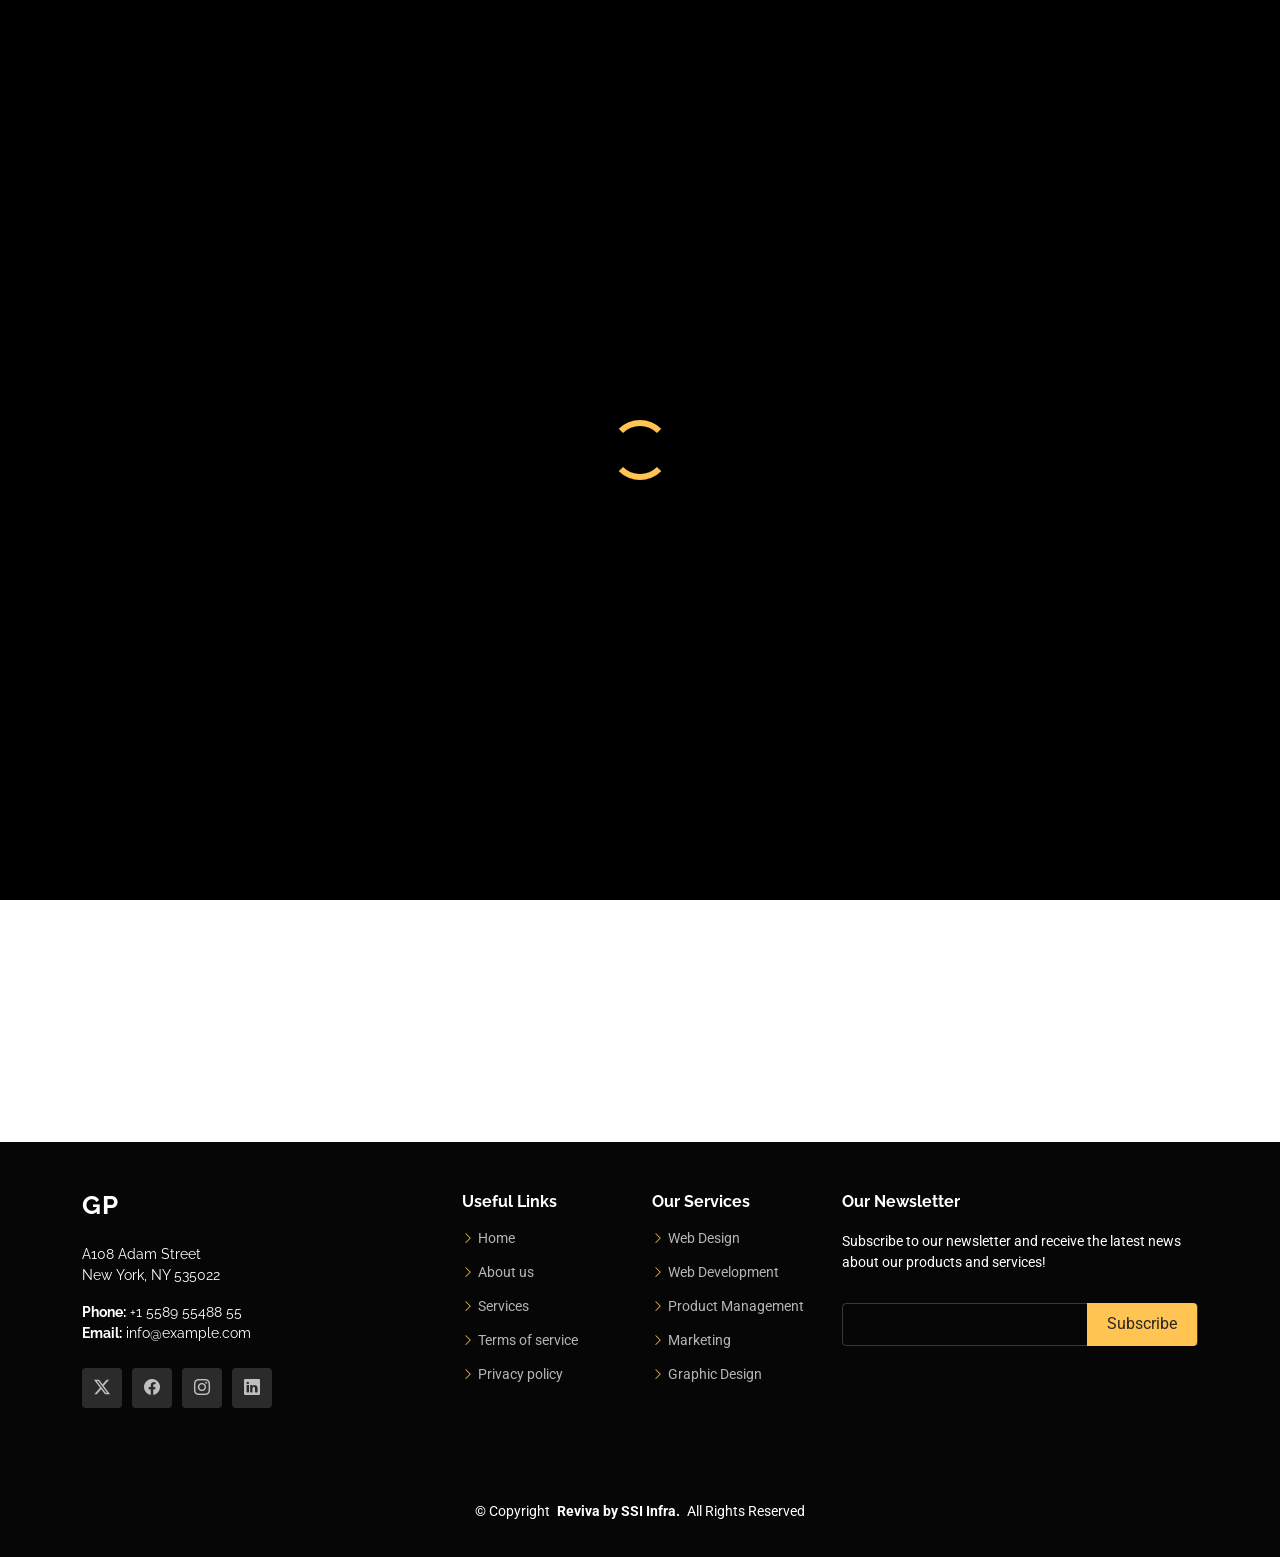
==== portfolio-details.html @ b987daed "Initial commit" ====
<!DOCTYPE html>
<html lang="en">

<head>
  <meta charset="utf-8">
  <meta content="width=device-width, initial-scale=1.0" name="viewport">
  <title>Portfolio Details - Gp Bootstrap Template</title>
  <meta name="description" content="">
  <meta name="keywords" content="">

  <!-- Favicons -->
  <link href="assets/img/favicon.png" rel="icon">
  <link href="assets/img/apple-touch-icon.png" rel="apple-touch-icon">

  <!-- Fonts -->
  <link href="https://fonts.googleapis.com" rel="preconnect">
  <link href="https://fonts.gstatic.com" rel="preconnect" crossorigin>
  <link href="https://fonts.googleapis.com/css2?family=Roboto:ital,wght@0,100;0,300;0,400;0,500;0,700;0,900;1,100;1,300;1,400;1,500;1,700;1,900&family=Poppins:ital,wght@0,100;0,200;0,300;0,400;0,500;0,600;0,700;0,800;0,900;1,100;1,200;1,300;1,400;1,500;1,600;1,700;1,800;1,900&family=Raleway:ital,wght@0,100;0,200;0,300;0,400;0,500;0,600;0,700;0,800;0,900;1,100;1,200;1,300;1,400;1,500;1,600;1,700;1,800;1,900&display=swap" rel="stylesheet">

  <!-- Vendor CSS Files -->
  <link href="assets/vendor/bootstrap/css/bootstrap.min.css" rel="stylesheet">
  <link href="assets/vendor/bootstrap-icons/bootstrap-icons.css" rel="stylesheet">
  <link href="assets/vendor/aos/aos.css" rel="stylesheet">
  <link href="assets/vendor/swiper/swiper-bundle.min.css" rel="stylesheet">
  <link href="assets/vendor/glightbox/css/glightbox.min.css" rel="stylesheet">

  <!-- Main CSS File -->
  <link href="assets/css/main.css" rel="stylesheet">

  <!-- =======================================================
  * Template Name: Gp
  * Template URL: https://bootstrapmade.com/gp-free-multipurpose-html-bootstrap-template/
  * Updated: Aug 15 2024 with Bootstrap v5.3.3
  * Author: BootstrapMade.com
  * License: https://bootstrapmade.com/license/
  ======================================================== -->
</head>

<body class="portfolio-details-page">

  <header id="header" class="header d-flex align-items-center position-relative">
    <div class="container-fluid container-xl position-relative d-flex align-items-center justify-content-between">

      <a href="index.html" class="logo d-flex align-items-center me-auto me-lg-0">
        <!-- Uncomment the line below if you also wish to use an image logo -->
        <!-- <img src="assets/img/logo.png" alt=""> -->
        <h1 class="sitename">GP</h1>
        <span>.</span>
      </a>

      <nav id="navmenu" class="navmenu">
        <ul>
          <li><a href="#hero">Home<br></a></li>
          <li><a href="#about">About</a></li>
          <li><a href="#services">Services</a></li>
          <li><a href="#portfolio">Portfolio</a></li>
          <li><a href="#team">Team</a></li>
          <li class="dropdown"><a href="#"><span>Dropdown</span> <i class="bi bi-chevron-down toggle-dropdown"></i></a>
            <ul>
              <li><a href="#">Dropdown 1</a></li>
              <li class="dropdown"><a href="#"><span>Deep Dropdown</span> <i class="bi bi-chevron-down toggle-dropdown"></i></a>
                <ul>
                  <li><a href="#">Deep Dropdown 1</a></li>
                  <li><a href="#">Deep Dropdown 2</a></li>
                  <li><a href="#">Deep Dropdown 3</a></li>
                  <li><a href="#">Deep Dropdown 4</a></li>
                  <li><a href="#">Deep Dropdown 5</a></li>
                </ul>
              </li>
              <li><a href="#">Dropdown 2</a></li>
              <li><a href="#">Dropdown 3</a></li>
              <li><a href="#">Dropdown 4</a></li>
            </ul>
          </li>
          <li><a href="#contact">Contact</a></li>
        </ul>
        <i class="mobile-nav-toggle d-xl-none bi bi-list"></i>
      </nav>

      <a class="btn-getstarted" href="index.html#about">Get Started</a>

    </div>
  </header>

  <main class="main">

    <!-- Page Title -->
    <div class="page-title" data-aos="fade">
      <div class="heading">
        <div class="container">
          <div class="row d-flex justify-content-center text-center">
            <div class="col-lg-8">
              <h1>Portfolio Details</h1>
              <p class="mb-0">Odio et unde deleniti. Deserunt numquam exercitationem. Officiis quo odio sint voluptas consequatur ut a odio voluptatem. Sit dolorum debitis veritatis natus dolores. Quasi ratione sint. Sit quaerat ipsum dolorem.</p>
            </div>
          </div>
        </div>
      </div>
      <nav class="breadcrumbs">
        <div class="container">
          <ol>
            <li><a href="index.html">Home</a></li>
            <li class="current">Portfolio Details</li>
          </ol>
        </div>
      </nav>
    </div><!-- End Page Title -->

    <!-- Portfolio Details Section -->
    <section id="portfolio-details" class="portfolio-details section">

      <div class="container" data-aos="fade-up" data-aos-delay="100">

        <div class="row gy-4">

          <div class="col-lg-8">
            <div class="portfolio-details-slider swiper init-swiper">

              <script type="application/json" class="swiper-config">
                {
                  "loop": true,
                  "speed": 600,
                  "autoplay": {
                    "delay": 5000
                  },
                  "slidesPerView": "auto",
                  "pagination": {
                    "el": ".swiper-pagination",
                    "type": "bullets",
                    "clickable": true
                  }
                }
              </script>

              <div class="swiper-wrapper align-items-center">

                <div class="swiper-slide">
                  <img src="assets/img/portfolio/app-1.jpg" alt="">
                </div>

                <div class="swiper-slide">
                  <img src="assets/img/portfolio/product-1.jpg" alt="">
                </div>

                <div class="swiper-slide">
                  <img src="assets/img/portfolio/branding-1.jpg" alt="">
                </div>

                <div class="swiper-slide">
                  <img src="assets/img/portfolio/books-1.jpg" alt="">
                </div>

              </div>
              <div class="swiper-pagination"></div>
            </div>
          </div>

          <div class="col-lg-4">
            <div class="portfolio-info" data-aos="fade-up" data-aos-delay="200">
              <h3>Project information</h3>
              <ul>
                <li><strong>Category</strong>: Web design</li>
                <li><strong>Client</strong>: ASU Company</li>
                <li><strong>Project date</strong>: 01 March, 2020</li>
                <li><strong>Project URL</strong>: <a href="#">www.example.com</a></li>
              </ul>
            </div>
            <div class="portfolio-description" data-aos="fade-up" data-aos-delay="300">
              <h2>Exercitationem repudiandae officiis neque suscipit</h2>
              <p>
                Autem ipsum nam porro corporis rerum. Quis eos dolorem eos itaque inventore commodi labore quia quia. Exercitationem repudiandae officiis neque suscipit non officia eaque itaque enim. Voluptatem officia accusantium nesciunt est omnis tempora consectetur dignissimos. Sequi nulla at esse enim cum deserunt eius.
              </p>
            </div>
          </div>

        </div>

      </div>

    </section><!-- /Portfolio Details Section -->

  </main>

  <footer id="footer" class="footer dark-background">

    <div class="footer-top">
      <div class="container">
        <div class="row gy-4">
          <div class="col-lg-4 col-md-6 footer-about">
            <a href="index.html" class="logo d-flex align-items-center">
              <span class="sitename">GP</span>
            </a>
            <div class="footer-contact pt-3">
              <p>A108 Adam Street</p>
              <p>New York, NY 535022</p>
              <p class="mt-3"><strong>Phone:</strong> <span>+1 5589 55488 55</span></p>
              <p><strong>Email:</strong> <span>info@example.com</span></p>
            </div>
            <div class="social-links d-flex mt-4">
              <a href=""><i class="bi bi-twitter-x"></i></a>
              <a href=""><i class="bi bi-facebook"></i></a>
              <a href=""><i class="bi bi-instagram"></i></a>
              <a href=""><i class="bi bi-linkedin"></i></a>
            </div>
          </div>

          <div class="col-lg-2 col-md-3 footer-links">
            <h4>Useful Links</h4>
            <ul>
              <li><i class="bi bi-chevron-right"></i> <a href="#"> Home</a></li>
              <li><i class="bi bi-chevron-right"></i> <a href="#"> About us</a></li>
              <li><i class="bi bi-chevron-right"></i> <a href="#"> Services</a></li>
              <li><i class="bi bi-chevron-right"></i> <a href="#"> Terms of service</a></li>
              <li><i class="bi bi-chevron-right"></i> <a href="#"> Privacy policy</a></li>
            </ul>
          </div>

          <div class="col-lg-2 col-md-3 footer-links">
            <h4>Our Services</h4>
            <ul>
              <li><i class="bi bi-chevron-right"></i> <a href="#"> Web Design</a></li>
              <li><i class="bi bi-chevron-right"></i> <a href="#"> Web Development</a></li>
              <li><i class="bi bi-chevron-right"></i> <a href="#"> Product Management</a></li>
              <li><i class="bi bi-chevron-right"></i> <a href="#"> Marketing</a></li>
              <li><i class="bi bi-chevron-right"></i> <a href="#"> Graphic Design</a></li>
            </ul>
          </div>

          <div class="col-lg-4 col-md-12 footer-newsletter">
            <h4>Our Newsletter</h4>
            <p>Subscribe to our newsletter and receive the latest news about our products and services!</p>
            <form action="forms/newsletter.php" method="post" class="php-email-form">
              <div class="newsletter-form"><input type="email" name="email"><input type="submit" value="Subscribe"></div>
              <div class="loading">Loading</div>
              <div class="error-message"></div>
              <div class="sent-message">Your subscription request has been sent. Thank you!</div>
            </form>
          </div>

        </div>
      </div>
    </div>

    <div class="copyright">
      <div class="container text-center">
        <p>© <span>Copyright</span> <strong class="px-1 sitename">Reviva by SSI Infra. </strong> <span>All Rights Reserved</span></p>
        <div class="credits">
        </div>
      </div>
    </div>

  </footer>

  <!-- Scroll Top -->
  <a href="#" id="scroll-top" class="scroll-top d-flex align-items-center justify-content-center"><i class="bi bi-arrow-up-short"></i></a>

  <!-- Preloader -->
  <div id="preloader"></div>

  <!-- Vendor JS Files -->
  <script src="assets/vendor/bootstrap/js/bootstrap.bundle.min.js"></script>
  <script src="assets/vendor/php-email-form/validate.js"></script>
  <script src="assets/vendor/aos/aos.js"></script>
  <script src="assets/vendor/swiper/swiper-bundle.min.js"></script>
  <script src="assets/vendor/glightbox/js/glightbox.min.js"></script>
  <script src="assets/vendor/imagesloaded/imagesloaded.pkgd.min.js"></script>
  <script src="assets/vendor/isotope-layout/isotope.pkgd.min.js"></script>
  <script src="assets/vendor/purecounter/purecounter_vanilla.js"></script>

  <!-- Main JS File -->
  <script src="assets/js/main.js"></script>

</body>

</html>
---- assets/css/main.css ----
/**
* Template Name: Gp
* Template URL: https://bootstrapmade.com/gp-free-multipurpose-html-bootstrap-template/
* Updated: Aug 15 2024 with Bootstrap v5.3.3
* Author: BootstrapMade.com
* License: https://bootstrapmade.com/license/
*/

/*--------------------------------------------------------------
# Font & Color Variables
# Help: https://bootstrapmade.com/color-system/
--------------------------------------------------------------*/
/* Fonts */
:root {
  --default-font: "Roboto",  system-ui, -apple-system, "Segoe UI", Roboto, "Helvetica Neue", Arial, "Noto Sans", "Liberation Sans", sans-serif, "Apple Color Emoji", "Segoe UI Emoji", "Segoe UI Symbol", "Noto Color Emoji";
  --heading-font: "Raleway",  sans-serif;
  --nav-font: "Poppins",  sans-serif;
}

/* Global Colors - The following color variables are used throughout the website. Updating them here will change the color scheme of the entire website */
:root { 
  --background-color: #ffffff; /* Background color for the entire website, including individual sections */
  --default-color: #444444; /* Default color used for the majority of the text content across the entire website */
  --heading-color: #151515; /* Color for headings, subheadings and title throughout the website */
  --accent-color: #ffc451; /* Accent color that represents your brand on the website. It's used for buttons, links, and other elements that need to stand out */
  --surface-color: #ffffff; /* The surface color is used as a background of boxed elements within sections, such as cards, icon boxes, or other elements that require a visual separation from the global background. */
  --contrast-color: #312f2f; /* Contrast color for text, ensuring readability against backgrounds of accent, heading, or default colors. */
}

/* Nav Menu Colors - The following color variables are used specifically for the navigation menu. They are separate from the global colors to allow for more customization options */
:root {
  --nav-color: rgba(255, 255, 255, 0.905);  /* The default color of the main navmenu links */
  --nav-hover-color: #ffc451; /* Applied to main navmenu links when they are hovered over or active */
  --nav-mobile-background-color: #ffffff; /* Used as the background color for mobile navigation menu */
  --nav-dropdown-background-color: #ffffff; /* Used as the background color for dropdown items that appear when hovering over primary navigation items */
  --nav-dropdown-color: #212529; /* Used for navigation links of the dropdown items in the navigation menu. */
  --nav-dropdown-hover-color: #ffc451; /* Similar to --nav-hover-color, this color is applied to dropdown navigation links when they are hovered over. */
}

/* Color Presets - These classes override global colors when applied to any section or element, providing reuse of the sam color scheme. */

.light-background {
  --background-color: #f9f9f9;
  --surface-color: #ffffff;
}

.dark-background {
  --background-color: #060606;
  --default-color: #ffffff;
  --heading-color: #ffffff;
  --surface-color: #252525;
  --contrast-color: #2a2727;
}

/* Smooth scroll */
:root {
  scroll-behavior: smooth;
}

/*--------------------------------------------------------------
# General Styling & Shared Classes
--------------------------------------------------------------*/
body {
  color: var(--default-color);
  background-color: var(--background-color);
  font-family: var(--default-font);
}

a {
  color: var(--accent-color);
  text-decoration: none;
  transition: 0.3s;
}

a:hover {
  color: color-mix(in srgb, var(--accent-color), transparent 25%);
  text-decoration: none;
}

h1,
h2,
h3,
h4,
h5,
h6 {
  color: var(--heading-color);
  font-family: var(--heading-font);
}

/* PHP Email Form Messages
------------------------------*/
.php-email-form .error-message {
  display: none;
  background: #df1529;
  color: #ffffff;
  text-align: left;
  padding: 15px;
  margin-bottom: 24px;
  font-weight: 600;
}

.php-email-form .sent-message {
  display: none;
  color: #ffffff;
  background: #059652;
  text-align: center;
  padding: 15px;
  margin-bottom: 24px;
  font-weight: 600;
}

.php-email-form .loading {
  display: none;
  background: var(--surface-color);
  text-align: center;
  padding: 15px;
  margin-bottom: 24px;
}

.php-email-form .loading:before {
  content: "";
  display: inline-block;
  border-radius: 50%;
  width: 24px;
  height: 24px;
  margin: 0 10px -6px 0;
  border: 3px solid var(--accent-color);
  border-top-color: var(--surface-color);
  animation: php-email-form-loading 1s linear infinite;
}

@keyframes php-email-form-loading {
  0% {
    transform: rotate(0deg);
  }

  100% {
    transform: rotate(360deg);
  }
}

/*--------------------------------------------------------------
# Global Header
--------------------------------------------------------------*/
.header {
  --background-color: rgba(0, 0, 0, 0.8);
  --heading-color: #ffffff;
  --contrast-color: #ffffff;
  color: var(--default-color);
  background-color: var(--background-color);
  padding: 10px 0;
  transition: all 0.5s;
  z-index: 997;
}

.header .logo {
  line-height: 1;
}

.header .logo img {
  max-height: 36px;
  margin-right: 8px;
}

.header .logo h1 {
  font-size: 32px;
  margin: 0;
  font-weight: 700;
  color: var(--heading-color);
}

.header .logo span {
  color: var(--accent-color);
  font-size: 32px;
}

.header .btn-getstarted,
.header .btn-getstarted:focus {
  color: var(--contrast-color);
  font-size: 14px;
  padding: 8px 30px;
  margin: 0 0 0 30px;
  border-radius: 4px;
  transition: 0.3s;
  border: 2px solid var(--accent-color);
}

.header .btn-getstarted:hover,
.header .btn-getstarted:focus:hover {
  color: var(--default-color);
  background: var(--accent-color);
}

@media (max-width: 1200px) {
  .header .logo {
    order: 1;
  }

  .header .btn-getstarted {
    order: 2;
    margin: 0 15px 0 0;
    padding: 6px 15px;
  }

  .header .navmenu {
    order: 3;
  }
}

.scrolled .header {
  box-shadow: 0px 0 18px rgba(0, 0, 0, 0.1);
}

/* Index Page Header
------------------------------*/
.index-page .header {
  --background-color: rgba(0, 0, 0, 0);
}

/* Index Page Header on Scroll
------------------------------*/
.index-page.scrolled .header {
  --background-color: rgba(0, 0, 0, 0.8);
}

/*--------------------------------------------------------------
# Navigation Menu
--------------------------------------------------------------*/
/* Navmenu - Desktop */
@media (min-width: 1200px) {
  .navmenu {
    padding: 0;
  }

  .navmenu ul {
    margin: 0;
    padding: 0;
    display: flex;
    list-style: none;
    align-items: center;
  }

  .navmenu li {
    position: relative;
  }

  .navmenu a,
  .navmenu a:focus {
    color: var(--nav-color);
    padding: 18px 15px;
    font-size: 16px;
    font-family: var(--nav-font);
    font-weight: 400;
    display: flex;
    align-items: center;
    justify-content: space-between;
    white-space: nowrap;
    transition: 0.3s;
  }

  .navmenu a i,
  .navmenu a:focus i {
    font-size: 12px;
    line-height: 0;
    margin-left: 5px;
    transition: 0.3s;
  }

  .navmenu li:last-child a {
    padding-right: 0;
  }

  .navmenu li:hover>a,
  .navmenu .active,
  .navmenu .active:focus {
    color: var(--nav-hover-color);
  }

  .navmenu .dropdown ul {
    margin: 0;
    padding: 10px 0;
    background: var(--nav-dropdown-background-color);
    display: block;
    position: absolute;
    visibility: hidden;
    left: 14px;
    top: 130%;
    opacity: 0;
    transition: 0.3s;
    border-radius: 0;
    z-index: 99;
    box-shadow: 0px 0px 30px rgba(0, 0, 0, 0.1);
  }

  .navmenu .dropdown ul li {
    min-width: 200px;
  }

  .navmenu .dropdown ul a {
    padding: 10px 20px;
    font-size: 15px;
    text-transform: none;
    color: var(--nav-dropdown-color);
  }

  .navmenu .dropdown ul a i {
    font-size: 12px;
  }

  .navmenu .dropdown ul a:hover,
  .navmenu .dropdown ul .active:hover,
  .navmenu .dropdown ul li:hover>a {
    background-color: var(--nav-dropdown-hover-color);
  }

  .navmenu .dropdown:hover>ul {
    opacity: 1;
    top: 100%;
    visibility: visible;
  }

  .navmenu .dropdown .dropdown ul {
    top: 0;
    left: -90%;
    visibility: hidden;
  }

  .navmenu .dropdown .dropdown:hover>ul {
    opacity: 1;
    top: 0;
    left: -100%;
    visibility: visible;
  }
}

/* Navmenu - Mobile */
@media (max-width: 1199px) {
  .mobile-nav-toggle {
    color: var(--nav-color);
    font-size: 28px;
    line-height: 0;
    margin-right: 10px;
    cursor: pointer;
    transition: color 0.3s;
  }

  .navmenu {
    padding: 0;
    z-index: 9997;
  }

  .navmenu ul {
    display: none;
    list-style: none;
    position: absolute;
    inset: 60px 20px 20px 20px;
    padding: 10px 0;
    margin: 0;
    border-radius: 6px;
    background-color: var(--nav-mobile-background-color);
    overflow-y: auto;
    transition: 0.3s;
    z-index: 9998;
    box-shadow: 0px 0px 30px rgba(0, 0, 0, 0.1);
  }

  .navmenu a,
  .navmenu a:focus {
    color: var(--nav-dropdown-color);
    padding: 10px 20px;
    font-family: var(--nav-font);
    font-size: 17px;
    font-weight: 500;
    display: flex;
    align-items: center;
    justify-content: space-between;
    white-space: nowrap;
    transition: 0.3s;
  }

  .navmenu a i,
  .navmenu a:focus i {
    font-size: 12px;
    line-height: 0;
    margin-left: 5px;
    width: 30px;
    height: 30px;
    display: flex;
    align-items: center;
    justify-content: center;
    border-radius: 50%;
    transition: 0.3s;
    background-color: color-mix(in srgb, var(--accent-color), white 90%);
  }

  .navmenu a i:hover,
  .navmenu a:focus i:hover {
    background-color: color-mix(in srgb, var(--accent-color), white 90%);
  }

  .navmenu a:hover,
  .navmenu .active,
  .navmenu .active:focus {
    background-color: var(--nav-dropdown-hover-color);
  }

  .navmenu .active i,
  .navmenu .active:focus i {
    transform: rotate(180deg);
  }

  .navmenu .dropdown ul {
    position: static;
    display: none;
    z-index: 99;
    padding: 10px 0;
    margin: 10px 20px;
    background-color: var(--nav-dropdown-background-color);
    border: 1px solid color-mix(in srgb, var(--default-color), transparent 90%);
    box-shadow: none;
    transition: all 0.5s ease-in-out;
  }

  .navmenu .dropdown ul ul {
    background-color: rgba(33, 37, 41, 0.1);
  }

  .navmenu .dropdown>.dropdown-active {
    display: block;
    background-color: rgba(33, 37, 41, 0.03);
  }

  .mobile-nav-active {
    overflow: hidden;
  }

  .mobile-nav-active .mobile-nav-toggle {
    color: #fff;
    position: absolute;
    font-size: 32px;
    top: 15px;
    right: 15px;
    margin-right: 0;
    z-index: 9999;
  }

  .mobile-nav-active .navmenu {
    position: fixed;
    overflow: hidden;
    inset: 0;
    background: rgba(33, 37, 41, 0.8);
    transition: 0.3s;
  }

  .mobile-nav-active .navmenu>ul {
    display: block;
  }
}

/*--------------------------------------------------------------
# Global Footer
--------------------------------------------------------------*/
.footer {
  color: var(--default-color);
  background-color: var(--background-color);
  font-size: 14px;
  position: relative;
}

.footer .footer-top {
  padding: 50px 0;
  background-color: color-mix(in srgb, var(--footer-background-color) 90%, white 10%);
}

.footer .footer-about .logo {
  line-height: 1;
  margin-bottom: 10px;
}

.footer .footer-about .logo img {
  max-height: 40px;
  margin-right: 6px;
}

.footer .footer-about .logo span {
  font-size: 26px;
  font-weight: 700;
  letter-spacing: 1px;
  font-family: var(--heading-font);
  color: var(--heading-color);
}

.footer .footer-about p {
  font-size: 14px;
  font-family: var(--heading-font);
}

.footer .social-links a {
  color: color-mix(in srgb, var(--default-color), transparent 30%);
  background-color: color-mix(in srgb, var(--default-color) 5%, white 10%);
  display: flex;
  align-items: center;
  justify-content: center;
  width: 40px;
  height: 40px;
  border-radius: 4px;
  font-size: 16px;
  margin-right: 10px;
  transition: 0.3s;
}

.footer .social-links a:hover {
  color: var(--contrast-color);
  background-color: var(--accent-color);
}

.footer h4 {
  font-size: 16px;
  font-weight: bold;
  position: relative;
  padding-bottom: 12px;
}

.footer .footer-links {
  margin-bottom: 30px;
}

.footer .footer-links ul {
  list-style: none;
  padding: 0;
  margin: 0;
}

.footer .footer-links ul i {
  margin-right: 4px;
  font-size: 12px;
  line-height: 0;
  color: var(--accent-color);
}

.footer .footer-links ul li {
  padding: 10px 0;
  display: flex;
  align-items: center;
}

.footer .footer-links ul li:first-child {
  padding-top: 0;
}

.footer .footer-links ul a {
  color: color-mix(in srgb, var(--default-color), transparent 30%);
  display: inline-block;
  line-height: 1;
}

.footer .footer-links ul a:hover {
  color: var(--accent-color);
}

.footer .footer-contact p {
  margin-bottom: 0px;
}

.footer .footer-newsletter .newsletter-form {
  margin-top: 30px;
  margin-bottom: 15px;
  padding: 6px 8px;
  position: relative;
  border-radius: 4px;
  border: 1px solid color-mix(in srgb, var(--default-color), transparent 80%);
  display: flex;
  background-color: color-mix(in srgb, var(--footer-background-color) 90%, white 15%);
  transition: 0.3s;
}

.footer .footer-newsletter .newsletter-form:focus-within {
  border-color: var(--accent-color);
}

.footer .footer-newsletter .newsletter-form input[type=email] {
  border: 0;
  padding: 4px;
  width: 100%;
  background-color: color-mix(in srgb, var(--footer-background-color) 90%, white 15%);
  color: var(--default-color);
}

.footer .footer-newsletter .newsletter-form input[type=email]:focus-visible {
  outline: none;
}

.footer .footer-newsletter .newsletter-form input[type=submit] {
  border: 0;
  font-size: 16px;
  padding: 0 20px;
  margin: -7px -8px -7px 0;
  background: var(--accent-color);
  color: var(--contrast-color);
  transition: 0.3s;
  border-radius: 0 4px 4px 0;
}

.footer .footer-newsletter .newsletter-form input[type=submit]:hover {
  background: color-mix(in srgb, var(--accent-color), transparent 20%);
}

.footer .copyright {
  padding: 30px 0;
}

.footer .copyright p {
  margin-bottom: 0;
}

.footer .credits {
  margin-top: 5px;
  font-size: 13px;
}

/*--------------------------------------------------------------
# Preloader
--------------------------------------------------------------*/
#preloader {
  position: fixed;
  inset: 0;
  z-index: 999999;
  overflow: hidden;
  background: #000;
  transition: all 0.6s ease-out;
}

#preloader:before {
  content: "";
  position: fixed;
  top: calc(50% - 30px);
  left: calc(50% - 30px);
  border: 6px solid #ffffff;
  border-color: var(--accent-color) transparent var(--accent-color) transparent;
  border-radius: 50%;
  width: 60px;
  height: 60px;
  animation: animate-preloader 1.5s linear infinite;
}

@keyframes animate-preloader {
  0% {
    transform: rotate(0deg);
  }

  100% {
    transform: rotate(360deg);
  }
}

/*--------------------------------------------------------------
# Scroll Top Button
--------------------------------------------------------------*/
.scroll-top {
  position: fixed;
  visibility: hidden;
  opacity: 0;
  right: 15px;
  bottom: 15px;
  z-index: 99999;
  background-color: var(--accent-color);
  width: 40px;
  height: 40px;
  border-radius: 4px;
  transition: all 0.4s;
}

.scroll-top i {
  font-size: 24px;
  color: var(--contrast-color);
  line-height: 0;
}

.scroll-top:hover {
  background-color: color-mix(in srgb, var(--accent-color), transparent 20%);
  color: var(--contrast-color);
}

.scroll-top.active {
  visibility: visible;
  opacity: 1;
}

/*--------------------------------------------------------------
# Disable aos animation delay on mobile devices
--------------------------------------------------------------*/
@media screen and (max-width: 768px) {
  [data-aos-delay] {
    transition-delay: 0 !important;
  }
}

/*--------------------------------------------------------------
# Global Page Titles & Breadcrumbs
--------------------------------------------------------------*/
.page-title {
  color: var(--default-color);
  background-color: var(--background-color);
  position: relative;
}

.page-title .heading {
  padding: 80px 0;
  border-top: 1px solid color-mix(in srgb, var(--default-color), transparent 90%);
}

.page-title .heading h1 {
  font-size: 38px;
  font-weight: 700;
}

.page-title nav {
  background-color: color-mix(in srgb, var(--default-color), transparent 95%);
  padding: 20px 0;
}

.page-title nav ol {
  display: flex;
  flex-wrap: wrap;
  list-style: none;
  margin: 0;
  padding: 0;
  font-size: 16px;
  font-weight: 400;
}

.page-title nav ol li+li {
  padding-left: 10px;
}

.page-title nav ol li+li::before {
  content: "/";
  display: inline-block;
  padding-right: 10px;
  color: color-mix(in srgb, var(--default-color), transparent 70%);
}

/*--------------------------------------------------------------
# Global Sections
--------------------------------------------------------------*/
section,
.section {
  color: var(--default-color);
  background-color: var(--background-color);
  padding: 60px 0;
  scroll-margin-top: 80px;
  overflow: clip;
}

@media (max-width: 1199px) {

  section,
  .section {
    scroll-margin-top: 58px;
  }
}

/*--------------------------------------------------------------
# Global Section Titles
--------------------------------------------------------------*/
.section-title {
  padding-bottom: 60px;
  position: relative;
}

.section-title h2 {
  font-size: 14px;
  font-weight: 500;
  padding: 0;
  line-height: 1px;
  margin: 0;
  letter-spacing: 1.5px;
  text-transform: uppercase;
  color: color-mix(in srgb, var(--default-color), transparent 50%);
  position: relative;
}

.section-title h2::after {
  content: "";
  width: 120px;
  height: 1px;
  display: inline-block;
  background: var(--accent-color);
  margin: 4px 10px;
}

.section-title p {
  color: var(--heading-color);
  margin: 0;
  font-size: 36px;
  font-weight: 700;
  text-transform: uppercase;
}

/*--------------------------------------------------------------
# Hero Section
--------------------------------------------------------------*/
.hero {
  width: 100%;
  min-height: 100vh;
  position: relative;
  padding: 120px 0 80px 0;
  display: flex;
  align-items: center;
  justify-content: center;
}

.hero img {
  position: absolute;
  inset: 0;
  display: block;
  width: 100%;
  height: 100%;
  object-fit: cover;
  z-index: 1;
}

.hero:before {
  content: "";
  background: color-mix(in srgb, var(--background-color), transparent 30%);
  position: absolute;
  inset: 0;
  z-index: 2;
}

.hero .container {
  position: relative;
  z-index: 3;
}

.hero h2 {
  margin: 0;
  font-size: 56px;
  font-weight: 700;
  font-family: var(--nav-font);
}

.hero h2 span {
  color: var(--accent-color);
}

.hero p {
  margin: 10px 0 0 0;
  font-size: 24px;
  color: color-mix(in srgb, var(--default-color), transparent 30%);
}

.hero .icon-box {
  padding: 30px 20px;
  transition: ease-in-out 0.3s;
  border: 1px solid color-mix(in srgb, var(--default-color), transparent 70%);
  height: 100%;
  text-align: center;
  display: flex;
  flex-direction: column;
  align-items: center;
  justify-content: center;
}

.hero .icon-box i {
  font-size: 32px;
  line-height: 1;
  color: var(--accent-color);
}

.hero .icon-box h3 {
  font-weight: 700;
  margin: 10px 0 0 0;
  padding: 0;
  line-height: 1;
  font-size: 20px;
  line-height: 26px;
}

.hero .icon-box h3 a {
  color: color-mix(in srgb, var(--default-color), transparent 20%);
  transition: ease-in-out 0.3s;
}

.hero .icon-box:hover {
  border-color: var(--accent-color);
}

.hero .icon-box:hover h3 a {
  color: var(--accent-color);
}

@media (max-width: 768px) {
  .hero h2 {
    font-size: 32px;
  }

  .hero p {
    font-size: 18px;
  }
}

/*--------------------------------------------------------------
# About Section
--------------------------------------------------------------*/
.about .content h3 {
  font-size: 1.75rem;
  font-weight: 700;
}

.about .content .fst-italic {
  color: color-mix(in srgb, var(--default-color), var(--contrast-color) 50%);
}

.about .content ul {
  list-style: none;
  padding: 0;
}

.about .content ul li {
  padding: 10px 0 0 0;
  display: flex;
}

.about .content ul i {
  color: var(--accent-color);
  margin-right: 0.5rem;
  line-height: 1.2;
  font-size: 1.25rem;
}

.about .content p:last-child {
  margin-bottom: 0;
}

/*--------------------------------------------------------------
# Clients Section
--------------------------------------------------------------*/
.clients .swiper-slide img {
  opacity: 0.5;
  transition: 0.3s;
  filter: grayscale(100);
}

.clients .swiper-slide img:hover {
  filter: none;
  opacity: 1;
}

.clients .swiper-wrapper {
  height: auto;
}

.clients .swiper-pagination {
  margin-top: 20px;
  position: relative;
}

.clients .swiper-pagination .swiper-pagination-bullet {
  width: 12px;
  height: 12px;
  opacity: 1;
  background-color: color-mix(in srgb, var(--default-color), transparent 80%);
}

.clients .swiper-pagination .swiper-pagination-bullet-active {
  background-color: var(--accent-color);
}

/*--------------------------------------------------------------
# Features Section
--------------------------------------------------------------*/
.features .features-image {
  position: relative;
  min-height: 400px;
}

.features .features-image img {
  position: absolute;
  inset: 0;
  display: block;
  width: 100%;
  height: 100%;
  object-fit: cover;
  z-index: 1;
}

.features .features-item h4 {
  font-size: 20px;
  font-weight: 700;
  margin: 0 0 5px 0;
}

.features .features-item i {
  font-size: 48px;
  color: var(--accent-color);
  margin-right: 20px;
  line-height: 0;
}

.features .features-item p {
  font-size: 15px;
  color: color-mix(in srgb, var(--default-color), transparent 20%);
  margin: 0;
}

/*--------------------------------------------------------------
# Services Section
--------------------------------------------------------------*/
.services .service-item {
  background-color: var(--surface-color);
  text-align: center;
  border: 1px solid color-mix(in srgb, var(--default-color), transparent 85%);
  padding: 80px 20px;
  height: 100%;
  transition: all ease-in-out 0.3s;
}

.services .service-item .icon {
  background: var(--accent-color);
  color: var(--contrast-color);
  margin: 0 auto;
  width: 64px;
  height: 64px;
  border-radius: 4px;
  display: flex;
  align-items: center;
  justify-content: center;
  margin-bottom: 20px;
  transition: 0.3s;
}

.services .service-item .icon i {
  font-size: 28px;
  transition: ease-in-out 0.3s;
}

.services .service-item h3 {
  font-weight: 700;
  margin: 10px 0 15px 0;
  font-size: 22px;
  transition: 0.3s;
}

.services .service-item p {
  line-height: 24px;
  font-size: 14px;
  margin-bottom: 0;
}

.services .service-item:hover {
  box-shadow: 0px 0 25px 0 rgba(0, 0, 0, 0.1);
  transform: translateY(-10px);
}

/*--------------------------------------------------------------
# Call To Action Section
--------------------------------------------------------------*/
.call-to-action {
  padding: 80px 0;
  position: relative;
  clip-path: inset(0);
}

.call-to-action img {
  position: fixed;
  top: 0;
  left: 0;
  display: block;
  width: 100%;
  height: 100%;
  object-fit: cover;
  z-index: 1;
}

.call-to-action:before {
  content: "";
  background: color-mix(in srgb, var(--background-color), transparent 50%);
  position: absolute;
  inset: 0;
  z-index: 2;
}

.call-to-action .container {
  position: relative;
  z-index: 3;
}

.call-to-action h3 {
  font-size: 28px;
  font-weight: 700;
  color: var(--default-color);
}

.call-to-action p {
  color: var(--default-color);
}

.call-to-action .cta-btn {
  font-family: var(--heading-font);
  font-weight: 500;
  font-size: 16px;
  letter-spacing: 1px;
  display: inline-block;
  padding: 12px 40px;
  border-radius: 5px;
  transition: 0.5s;
  margin: 10px;
  border: 2px solid var(--default-color);
  color: var(--default-color);
}

.call-to-action .cta-btn:hover {
  background: var(--accent-color);
  color: var(--background-color);
  border: 2px solid var(--accent-color);
}

/*--------------------------------------------------------------
# Portfolio Section
--------------------------------------------------------------*/
.portfolio .portfolio-filters {
  padding: 0;
  margin: 0 auto 20px auto;
  list-style: none;
  text-align: center;
}

.portfolio .portfolio-filters li {
  cursor: pointer;
  display: inline-block;
  padding: 8px 20px 10px 20px;
  margin: 0;
  font-size: 15px;
  font-weight: 500;
  line-height: 1;
  margin-bottom: 5px;
  border-radius: 4px;
  transition: all 0.3s ease-in-out;
  font-family: var(--heading-font);
}

.portfolio .portfolio-filters li:hover,
.portfolio .portfolio-filters li.filter-active {
  color: var(--contrast-color);
  background-color: var(--accent-color);
}

.portfolio .portfolio-filters li:first-child {
  margin-left: 0;
}

.portfolio .portfolio-filters li:last-child {
  margin-right: 0;
}

@media (max-width: 575px) {
  .portfolio .portfolio-filters li {
    font-size: 14px;
    margin: 0 0 10px 0;
  }
}

.portfolio .portfolio-item {
  position: relative;
  overflow: hidden;
}

.portfolio .portfolio-item .portfolio-info {
  opacity: 0;
  position: absolute;
  left: 12px;
  right: 12px;
  bottom: -100%;
  z-index: 3;
  transition: all ease-in-out 0.5s;
  background: color-mix(in srgb, var(--background-color), transparent 10%);
  padding: 15px;
}

.portfolio .portfolio-item .portfolio-info h4 {
  font-size: 18px;
  font-weight: 600;
  padding-right: 50px;
}

.portfolio .portfolio-item .portfolio-info p {
  color: color-mix(in srgb, var(--default-color), transparent 30%);
  font-size: 14px;
  margin-bottom: 0;
  padding-right: 50px;
}

.portfolio .portfolio-item .portfolio-info .preview-link,
.portfolio .portfolio-item .portfolio-info .details-link {
  position: absolute;
  right: 50px;
  font-size: 24px;
  top: calc(50% - 14px);
  color: color-mix(in srgb, var(--default-color), transparent 30%);
  transition: 0.3s;
  line-height: 0;
}

.portfolio .portfolio-item .portfolio-info .preview-link:hover,
.portfolio .portfolio-item .portfolio-info .details-link:hover {
  color: var(--accent-color);
}

.portfolio .portfolio-item .portfolio-info .details-link {
  right: 14px;
  font-size: 28px;
}

.portfolio .portfolio-item:hover .portfolio-info {
  opacity: 1;
  bottom: 0;
}

/*--------------------------------------------------------------
# Stats Section
--------------------------------------------------------------*/
.stats .stats-item {
  padding: 10px;
}

.stats .stats-item i {
  font-size: 44px;
  color: var(--accent-color);
  line-height: 0;
  margin-right: 15px;
}

.stats .stats-item .purecounter {
  color: var(--heading-color);
  font-size: 40px;
  display: block;
  font-weight: 700;
  line-height: 40px;
}

.stats .stats-item p {
  color: color-mix(in srgb, var(--default-color), transparent 40%);
  padding: 15px 0 0 0;
  margin: 0;
  font-family: var(--heading-font);
  font-size: 14px;
}

/*--------------------------------------------------------------
# Testimonials Section
--------------------------------------------------------------*/
.testimonials {
  padding: 80px 0;
  position: relative;
}

.testimonials:before {
  content: "";
  background: color-mix(in srgb, var(--background-color), transparent 30%);
  position: absolute;
  inset: 0;
  z-index: 2;
}

.testimonials .testimonials-bg {
  position: absolute;
  inset: 0;
  display: block;
  width: 100%;
  height: 100%;
  object-fit: cover;
  z-index: 1;
}

.testimonials .container {
  position: relative;
  z-index: 3;
}

.testimonials .testimonials-carousel,
.testimonials .testimonials-slider {
  overflow: hidden;
}

.testimonials .testimonial-item {
  text-align: center;
}

.testimonials .testimonial-item .testimonial-img {
  width: 100px;
  border-radius: 50%;
  border: 6px solid color-mix(in srgb, var(--default-color), transparent 85%);
  margin: 0 auto;
}

.testimonials .testimonial-item h3 {
  font-size: 20px;
  font-weight: bold;
  margin: 10px 0 5px 0;
}

.testimonials .testimonial-item h4 {
  font-size: 14px;
  margin: 0 0 15px 0;
  color: color-mix(in srgb, var(--default-color), transparent 40%);
}

.testimonials .testimonial-item .stars {
  margin-bottom: 15px;
}

.testimonials .testimonial-item .stars i {
  color: #ffc107;
  margin: 0 1px;
}

.testimonials .testimonial-item .quote-icon-left,
.testimonials .testimonial-item .quote-icon-right {
  color: color-mix(in srgb, var(--default-color), transparent 40%);
  font-size: 26px;
  line-height: 0;
}

.testimonials .testimonial-item .quote-icon-left {
  display: inline-block;
  left: -5px;
  position: relative;
}

.testimonials .testimonial-item .quote-icon-right {
  display: inline-block;
  right: -5px;
  position: relative;
  top: 10px;
  transform: scale(-1, -1);
}

.testimonials .testimonial-item p {
  font-style: italic;
  margin: 0 auto 15px auto;
}

.testimonials .swiper-wrapper {
  height: auto;
}

.testimonials .swiper-pagination {
  margin-top: 20px;
  position: relative;
}

.testimonials .swiper-pagination .swiper-pagination-bullet {
  width: 12px;
  height: 12px;
  background-color: color-mix(in srgb, var(--default-color), transparent 50%);
  opacity: 0.5;
}

.testimonials .swiper-pagination .swiper-pagination-bullet-active {
  background-color: var(--default-color);
  opacity: 1;
}

@media (min-width: 992px) {
  .testimonials .testimonial-item p {
    width: 80%;
  }
}

/*--------------------------------------------------------------
# Team Section
--------------------------------------------------------------*/
.team .team-member {
  background-color: var(--surface-color);
  overflow: hidden;
  border-radius: 5px;
  box-shadow: 0px 2px 15px rgba(0, 0, 0, 0.1);
  height: 100%;
}

.team .team-member .member-img {
  position: relative;
  overflow: hidden;
}

.team .team-member .social {
  position: absolute;
  left: 0;
  bottom: 30px;
  right: 0;
  opacity: 0;
  transition: ease-in-out 0.3s;
  text-align: center;
}

.team .team-member .social a {
  background: color-mix(in srgb, var(--contrast-color), transparent 25%);
  color: color-mix(in srgb, var(--default-color), transparent 20%);
  margin: 0 3px;
  border-radius: 4px;
  width: 36px;
  height: 36px;
  transition: ease-in-out 0.3s;
  display: inline-flex;
  justify-content: center;
  align-items: center;
}

.team .team-member .social a:hover {
  color: var(--contrast-color);
  background: var(--accent-color);
}

.team .team-member .social i {
  font-size: 18px;
  line-height: 0;
}

.team .team-member .member-info {
  padding: 25px 15px;
}

.team .team-member .member-info h4 {
  font-weight: 700;
  margin-bottom: 5px;
  font-size: 18px;
}

.team .team-member .member-info span {
  display: block;
  font-size: 13px;
  font-weight: 400;
  color: color-mix(in srgb, var(--default-color), transparent 40%);
}

.team .team-member:hover .social {
  opacity: 1;
  bottom: 15px;
}

/*--------------------------------------------------------------
# Contact Section
--------------------------------------------------------------*/
.contact .info-item+.info-item {
  margin-top: 40px;
}

.contact .info-item i {
  color: var(--contrast-color);
  background: var(--accent-color);
  font-size: 20px;
  width: 44px;
  height: 44px;
  display: flex;
  justify-content: center;
  align-items: center;
  border-radius: 4px;
  transition: all 0.3s ease-in-out;
  margin-right: 15px;
}

.contact .info-item h3 {
  padding: 0;
  font-size: 18px;
  font-weight: 700;
  margin-bottom: 5px;
}

.contact .info-item p {
  padding: 0;
  margin-bottom: 0;
  font-size: 14px;
}

.contact .php-email-form {
  height: 100%;
}

.contact .php-email-form input[type=text],
.contact .php-email-form input[type=email],
.contact .php-email-form textarea {
  font-size: 14px;
  padding: 10px 15px;
  box-shadow: none;
  border-radius: 0;
  color: var(--default-color);
  background-color: color-mix(in srgb, var(--background-color), transparent 50%);
  border-color: color-mix(in srgb, var(--default-color), transparent 80%);
}

.contact .php-email-form input[type=text]:focus,
.contact .php-email-form input[type=email]:focus,
.contact .php-email-form textarea:focus {
  border-color: var(--accent-color);
}

.contact .php-email-form input[type=text]::placeholder,
.contact .php-email-form input[type=email]::placeholder,
.contact .php-email-form textarea::placeholder {
  color: color-mix(in srgb, var(--default-color), transparent 70%);
}

.contact .php-email-form button[type=submit] {
  color: var(--contrast-color);
  background: var(--accent-color);
  border: 0;
  padding: 10px 30px;
  transition: 0.4s;
  border-radius: 4px;
}

.contact .php-email-form button[type=submit]:hover {
  background: color-mix(in srgb, var(--accent-color), transparent 20%);
}

/*--------------------------------------------------------------
# Portfolio Details Section
--------------------------------------------------------------*/
.portfolio-details .portfolio-details-slider img {
  width: 100%;
}

.portfolio-details .portfolio-details-slider .swiper-pagination {
  margin-top: 20px;
  position: relative;
}

.portfolio-details .portfolio-details-slider .swiper-pagination .swiper-pagination-bullet {
  width: 12px;
  height: 12px;
  background-color: color-mix(in srgb, var(--default-color), transparent 85%);
  opacity: 1;
}

.portfolio-details .portfolio-details-slider .swiper-pagination .swiper-pagination-bullet-active {
  background-color: var(--accent-color);
}

.portfolio-details .portfolio-info {
  background-color: var(--surface-color);
  padding: 30px;
  box-shadow: 0px 0 30px rgba(0, 0, 0, 0.1);
}

.portfolio-details .portfolio-info h3 {
  font-size: 22px;
  font-weight: 700;
  margin-bottom: 20px;
  padding-bottom: 20px;
  border-bottom: 1px solid color-mix(in srgb, var(--default-color), transparent 85%);
}

.portfolio-details .portfolio-info ul {
  list-style: none;
  padding: 0;
  font-size: 15px;
}

.portfolio-details .portfolio-info ul li+li {
  margin-top: 10px;
}

.portfolio-details .portfolio-description {
  padding-top: 30px;
}

.portfolio-details .portfolio-description h2 {
  font-size: 26px;
  font-weight: 700;
  margin-bottom: 20px;
}

.portfolio-details .portfolio-description p {
  padding: 0;
  color: color-mix(in srgb, var(--default-color), transparent 30%);
}

/*--------------------------------------------------------------
# Service Details Section
--------------------------------------------------------------*/
.service-details .service-box {
  background-color: var(--surface-color);
  padding: 20px;
  box-shadow: 0px 2px 20px rgba(0, 0, 0, 0.1);
}

.service-details .service-box+.service-box {
  margin-top: 30px;
}

.service-details .service-box h4 {
  font-size: 20px;
  font-weight: 700;
  border-bottom: 2px solid color-mix(in srgb, var(--default-color), transparent 92%);
  padding-bottom: 15px;
  margin-bottom: 15px;
}

.service-details .services-list {
  background-color: var(--surface-color);
}

.service-details .services-list a {
  color: color-mix(in srgb, var(--default-color), transparent 20%);
  background-color: color-mix(in srgb, var(--default-color), transparent 96%);
  display: flex;
  align-items: center;
  padding: 12px 15px;
  margin-top: 15px;
  transition: 0.3s;
}

.service-details .services-list a:first-child {
  margin-top: 0;
}

.service-details .services-list a i {
  font-size: 16px;
  margin-right: 8px;
  color: var(--accent-color);
}

.service-details .services-list a.active {
  color: var(--contrast-color);
  background-color: var(--accent-color);
}

.service-details .services-list a.active i {
  color: var(--contrast-color);
}

.service-details .services-list a:hover {
  background-color: color-mix(in srgb, var(--accent-color), transparent 95%);
  color: var(--accent-color);
}

.service-details .download-catalog a {
  color: var(--default-color);
  display: flex;
  align-items: center;
  padding: 10px 0;
  transition: 0.3s;
  border-top: 1px solid color-mix(in srgb, var(--default-color), transparent 90%);
}

.service-details .download-catalog a:first-child {
  border-top: 0;
  padding-top: 0;
}

.service-details .download-catalog a:last-child {
  padding-bottom: 0;
}

.service-details .download-catalog a i {
  font-size: 24px;
  margin-right: 8px;
  color: var(--accent-color);
}

.service-details .download-catalog a:hover {
  color: var(--accent-color);
}

.service-details .help-box {
  background-color: var(--accent-color);
  color: var(--contrast-color);
  margin-top: 30px;
  padding: 30px 15px;
}

.service-details .help-box .help-icon {
  font-size: 48px;
}

.service-details .help-box h4,
.service-details .help-box a {
  color: var(--contrast-color);
}

.service-details .services-img {
  margin-bottom: 20px;
}

.service-details h3 {
  font-size: 26px;
  font-weight: 700;
}

.service-details p {
  font-size: 15px;
}

.service-details ul {
  list-style: none;
  padding: 0;
  font-size: 15px;
}

.service-details ul li {
  padding: 5px 0;
  display: flex;
  align-items: center;
}

.service-details ul i {
  font-size: 20px;
  margin-right: 8px;
  color: var(--accent-color);
}

/*--------------------------------------------------------------
# Starter Section Section
--------------------------------------------------------------*/
.starter-section {
  /* Add your styles here */
}
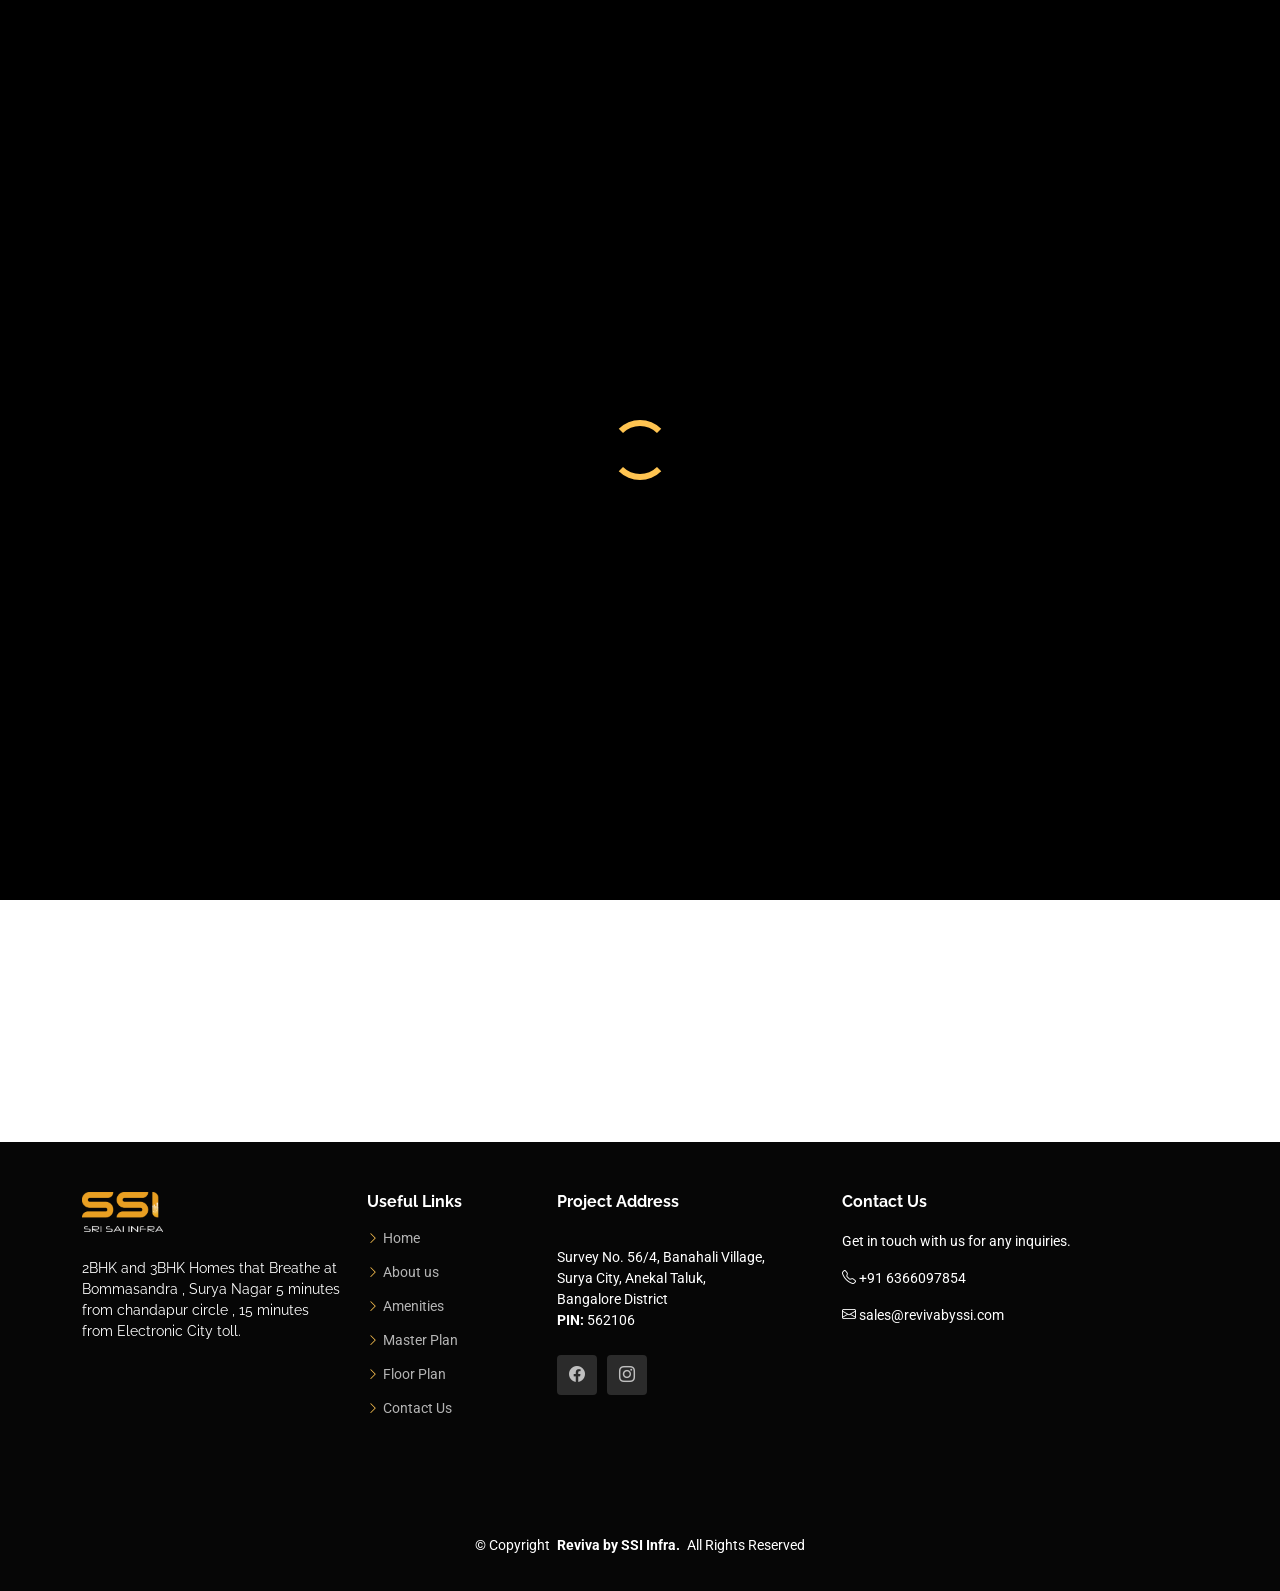
==== commit 00459417: "GSheet Done" ====
--- a/portfolio-details.html
+++ b/portfolio-details.html
@@ -186,22 +186,22 @@
     <div class="footer-top">
       <div class="container">
         <div class="row gy-4">
-          <div class="col-lg-4 col-md-6 footer-about">
+          <div class="col-lg-3 col-md-6 footer-about">
             <a href="index.html" class="logo d-flex align-items-center">
-              <span class="sitename">GP</span>
+              <span class="sitename"><img src="assets/img/Reviva/gallery/logo-light.png" class="img-fluid" alt=""></span>
             </a>
             <div class="footer-contact pt-3">
-              <p>A108 Adam Street</p>
-              <p>New York, NY 535022</p>
+              <p>2BHK and 3BHK Homes that Breathe at Bommasandra , Surya Nagar 5 minutes from chandapur circle , 15 minutes from Electronic City toll.</p>
+             <!--  <p>New York, NY 535022</p>
               <p class="mt-3"><strong>Phone:</strong> <span>+1 5589 55488 55</span></p>
-              <p><strong>Email:</strong> <span>info@example.com</span></p>
-            </div>
-            <div class="social-links d-flex mt-4">
+              <p><strong>Email:</strong> <span>info@example.com</span></p> -->
+            </div>
+   <!--          <div class="social-links d-flex mt-4">
               <a href=""><i class="bi bi-twitter-x"></i></a>
               <a href=""><i class="bi bi-facebook"></i></a>
               <a href=""><i class="bi bi-instagram"></i></a>
               <a href=""><i class="bi bi-linkedin"></i></a>
-            </div>
+            </div> -->
           </div>
 
           <div class="col-lg-2 col-md-3 footer-links">
@@ -209,32 +209,40 @@
             <ul>
               <li><i class="bi bi-chevron-right"></i> <a href="#"> Home</a></li>
               <li><i class="bi bi-chevron-right"></i> <a href="#"> About us</a></li>
-              <li><i class="bi bi-chevron-right"></i> <a href="#"> Services</a></li>
-              <li><i class="bi bi-chevron-right"></i> <a href="#"> Terms of service</a></li>
-              <li><i class="bi bi-chevron-right"></i> <a href="#"> Privacy policy</a></li>
+              <li><i class="bi bi-chevron-right"></i> <a href="#"> Amenities</a></li>
+              <li><i class="bi bi-chevron-right"></i> <a href="#"> Master Plan</a></li>
+              <li><i class="bi bi-chevron-right"></i> <a href="#"> Floor Plan</a></li>
+              <li><i class="bi bi-chevron-right"></i> <a href="#"> Contact Us</a></li>
             </ul>
           </div>
 
-          <div class="col-lg-2 col-md-3 footer-links">
-            <h4>Our Services</h4>
-            <ul>
-              <li><i class="bi bi-chevron-right"></i> <a href="#"> Web Design</a></li>
-              <li><i class="bi bi-chevron-right"></i> <a href="#"> Web Development</a></li>
-              <li><i class="bi bi-chevron-right"></i> <a href="#"> Product Management</a></li>
-              <li><i class="bi bi-chevron-right"></i> <a href="#"> Marketing</a></li>
-              <li><i class="bi bi-chevron-right"></i> <a href="#"> Graphic Design</a></li>
-            </ul>
+          <div class="col-lg-3 col-md-5 footer-links">
+            <h4>Project Address</h4>
+            <div class="footer-contact pt-3">
+              <p>Survey No. 56/4, Banahali Village,</p>
+              <p>Surya City, Anekal Taluk,</p>
+              <p> Bangalore District</p>
+              <p><strong>PIN:</strong> <span>562106</span></p>
+            </div>
+             <div class="social-links d-flex mt-4">
+              <a href=""><i class="bi bi-facebook"></i></a>
+              <a href=""><i class="bi bi-instagram"></i></a>
+            </div>
           </div>
 
           <div class="col-lg-4 col-md-12 footer-newsletter">
-            <h4>Our Newsletter</h4>
-            <p>Subscribe to our newsletter and receive the latest news about our products and services!</p>
-            <form action="forms/newsletter.php" method="post" class="php-email-form">
+            <h4>Contact Us</h4>
+            <p>Get in touch with us for any inquiries.</p>
+          <!--   <form action="forms/newsletter.php" method="post" class="php-email-form">
               <div class="newsletter-form"><input type="email" name="email"><input type="submit" value="Subscribe"></div>
               <div class="loading">Loading</div>
               <div class="error-message"></div>
               <div class="sent-message">Your subscription request has been sent. Thank you!</div>
-            </form>
+            </form> -->
+            <p class="mt-3"> <i class="bi bi-telephone flex-shrink-0"></i>  <span>+91 6366097854</span></p>
+            <p class="mt-3"> <i class="bi bi-envelope flex-shrink-0"></i>  <span>sales@revivabyssi.com</span></p>
+
+             
           </div>
 
         </div>
